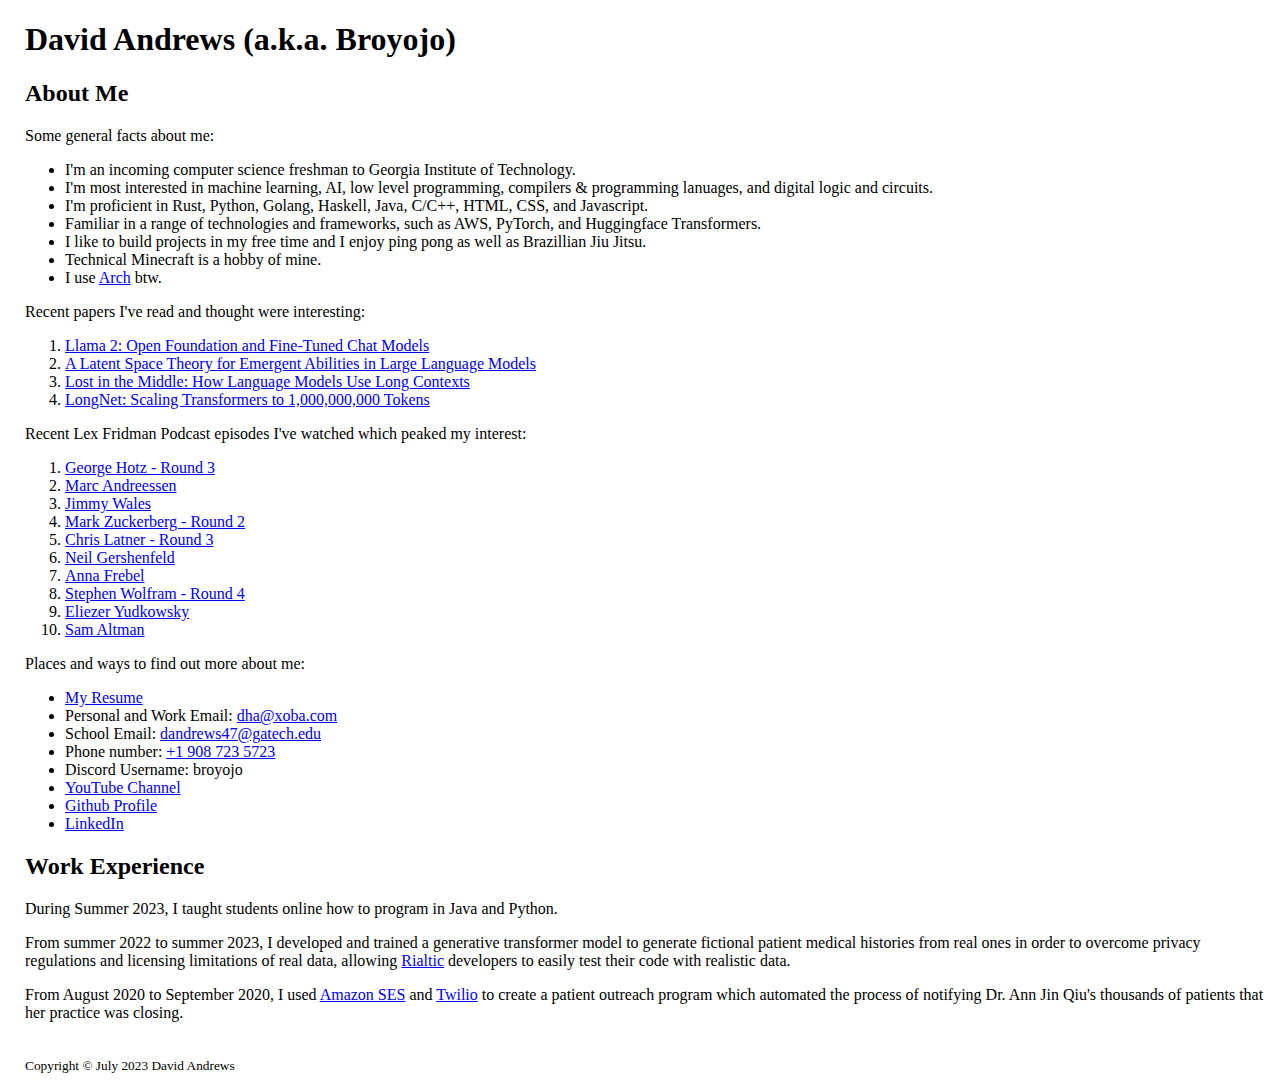
==== public/index.html @ bce0b818 "made more concise" ====
<!DOCTYPE html>
<html lang="en">
<head>
    <meta charset="UTF-8">
    <meta name="viewport" content="width=device-width, initial-scale=1.0">
    <title>Homepage</title>
    <link rel="stylesheet" href="css/style.css">
</head>
<body>
    <h1>David Andrews (a.k.a. Broyojo)</h1>
    <h2>About Me</h2>
    <p>Some general facts about me:</p>
    <ul>
        <li>I'm an incoming computer science freshman to Georgia Institute of Technology.</li>
        <li>I'm most interested in machine learning, AI, low level programming, compilers & programming lanuages, and
            digital logic and circuits.</li>
        <li>I'm proficient in Rust, Python, Golang, Haskell, Java, C/C++, HTML, CSS, and Javascript.</li>
        <li>Familiar in a range of technologies and frameworks, such as AWS, PyTorch, and Huggingface Transformers.</li>
        <li>I like to build projects in my free time and I enjoy ping pong as well as Brazillian Jiu Jitsu.</li>
        <li>Technical Minecraft is a hobby of mine.</li>
        <li>I use <a href="https://archlinux.org/">Arch</a> btw.</li>
    </ul>
    <p>Recent papers I've read and thought were interesting:</p>
    <ol>
        <li><a href="https://ai.meta.com/research/publications/llama-2-open-foundation-and-fine-tuned-chat-models/">Llama
                2: Open Foundation and Fine-Tuned Chat Models</a></li>
        <li><a href="https://arxiv.org/abs/2304.09960">A Latent Space Theory for Emergent Abilities in Large Language
                Models
            </a></li>
        <li><a href="https://arxiv.org/abs/2307.03172">Lost in the Middle: How Language Models Use Long Contexts</a>
        </li>
        <li><a href="https://arxiv.org/abs/2307.02486">LongNet: Scaling Transformers to 1,000,000,000 Tokens</a></li>
    </ol>
    <p>Recent Lex Fridman Podcast episodes I've watched which peaked my interest:</p>
    <ol>
        <li><a href="https://www.youtube.com/watch?v=dNrTrx42DGQ">George Hotz - Round 3</a></li>
        <li><a href="https://www.youtube.com/watch?v=-hxeDjAxvJ8">Marc Andreessen</a></li>
        <li><a href="https://www.youtube.com/watch?v=diJp4zoQPqo">Jimmy Wales</a></li>
        <li><a href="https://www.youtube.com/watch?v=Ff4fRgnuFgQ">Mark Zuckerberg - Round 2</a>
        </li>
        <li><a href="https://www.youtube.com/watch?v=pdJQ8iVTwj8">Chris Latner - Round 3</a></li>
        <li><a href="https://www.youtube.com/watch?v=YDjOS0VHEr4">Neil Gershenfeld</a></li>
        <li><a href="https://www.youtube.com/watch?v=IQnUa5Bq5x4">Anna Frebel</a></li>
        <li><a href="https://www.youtube.com/watch?v=PdE-waSx-d8">Stephen Wolfram - Round 4</a>
        </li>
        <li><a href="https://www.youtube.com/watch?v=AaTRHFaaPG8">Eliezer Yudkowsky</a></li>
        <li><a href="https://www.youtube.com/watch?v=L_Guz73e6fw">Sam Altman</a></li>
    </ol>
    <p>Places and ways to find out more about me:</p>
    <ul>
        <li><a href="resume/">My Resume</a></li>
        <li>Personal and Work Email: <a href="mailto: dha@xoba.com">dha@xoba.com</a></li>
        <li>School Email: <a href="mailto: dandrews47@gatech.edu">dandrews47@gatech.edu</a></li>
        <li>Phone number: <a href="tel:+19087235723">+1 908 723 5723</a></li>
        <li>Discord Username: broyojo</li>
        <li><a href="https://youtube.com/@broyojo">YouTube Channel</a></li>
        <li><a href="https://github.com/Broyojo">Github Profile</a></li>
        <li><a href="https://www.linkedin.com/in/broyojo">LinkedIn</a></li>
    </ul>
    <h2>Work Experience</h2>
    <p>During Summer 2023, I taught students online how to program in Java and Python.</p>
    <p>From summer 2022 to summer 2023, I developed and trained a generative transformer model to generate fictional
        patient medical histories from real ones in order
        to overcome privacy regulations and licensing limitations of real data, allowing <a
            href=" https://www.rialtic.io/">Rialtic</a> developers to easily
        test their code with realistic data.</p>
    <p>
        From August 2020 to September 2020, I used <a href="https://aws.amazon.com/ses/">Amazon SES</a> and <a
            href="https://www.twilio.com/en-us">Twilio</a> to
        create a patient outreach program which
        automated the process of notifying Dr. Ann Jin Qiu's thousands of patients that her practice was
        closing.
    </p>
</body>
<br>
<footer>
    <small>
        Copyright © July 2023 David Andrews
    </small>
</footer>
</html>
---- public/css/style.css ----
body {
    margin-left: 25px;
}
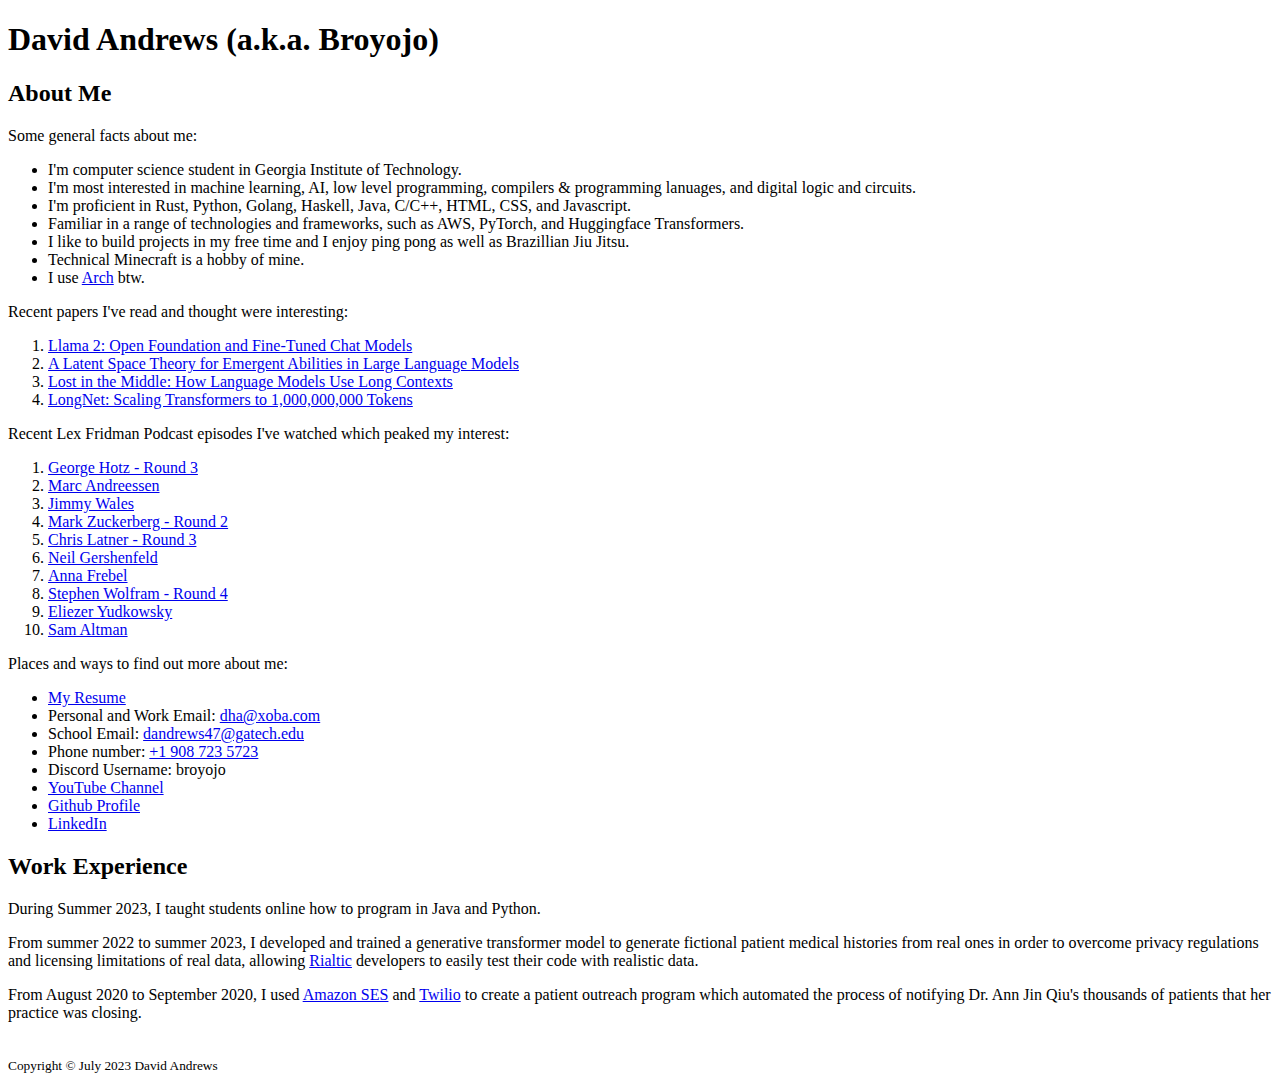
==== commit ebf0812d: "added more info to resume" ====
--- a/public/index.html
+++ b/public/index.html
@@ -4,14 +4,14 @@
     <meta charset="UTF-8">
     <meta name="viewport" content="width=device-width, initial-scale=1.0">
     <title>Homepage</title>
-    <link rel="stylesheet" href="css/style.css">
+    <link rel="stylesheet" href="/css/style.css">
 </head>
 <body>
     <h1>David Andrews (a.k.a. Broyojo)</h1>
     <h2>About Me</h2>
     <p>Some general facts about me:</p>
     <ul>
-        <li>I'm an incoming computer science freshman to Georgia Institute of Technology.</li>
+        <li>I'm computer science student in Georgia Institute of Technology.</li>
         <li>I'm most interested in machine learning, AI, low level programming, compilers & programming lanuages, and
             digital logic and circuits.</li>
         <li>I'm proficient in Rust, Python, Golang, Haskell, Java, C/C++, HTML, CSS, and Javascript.</li>
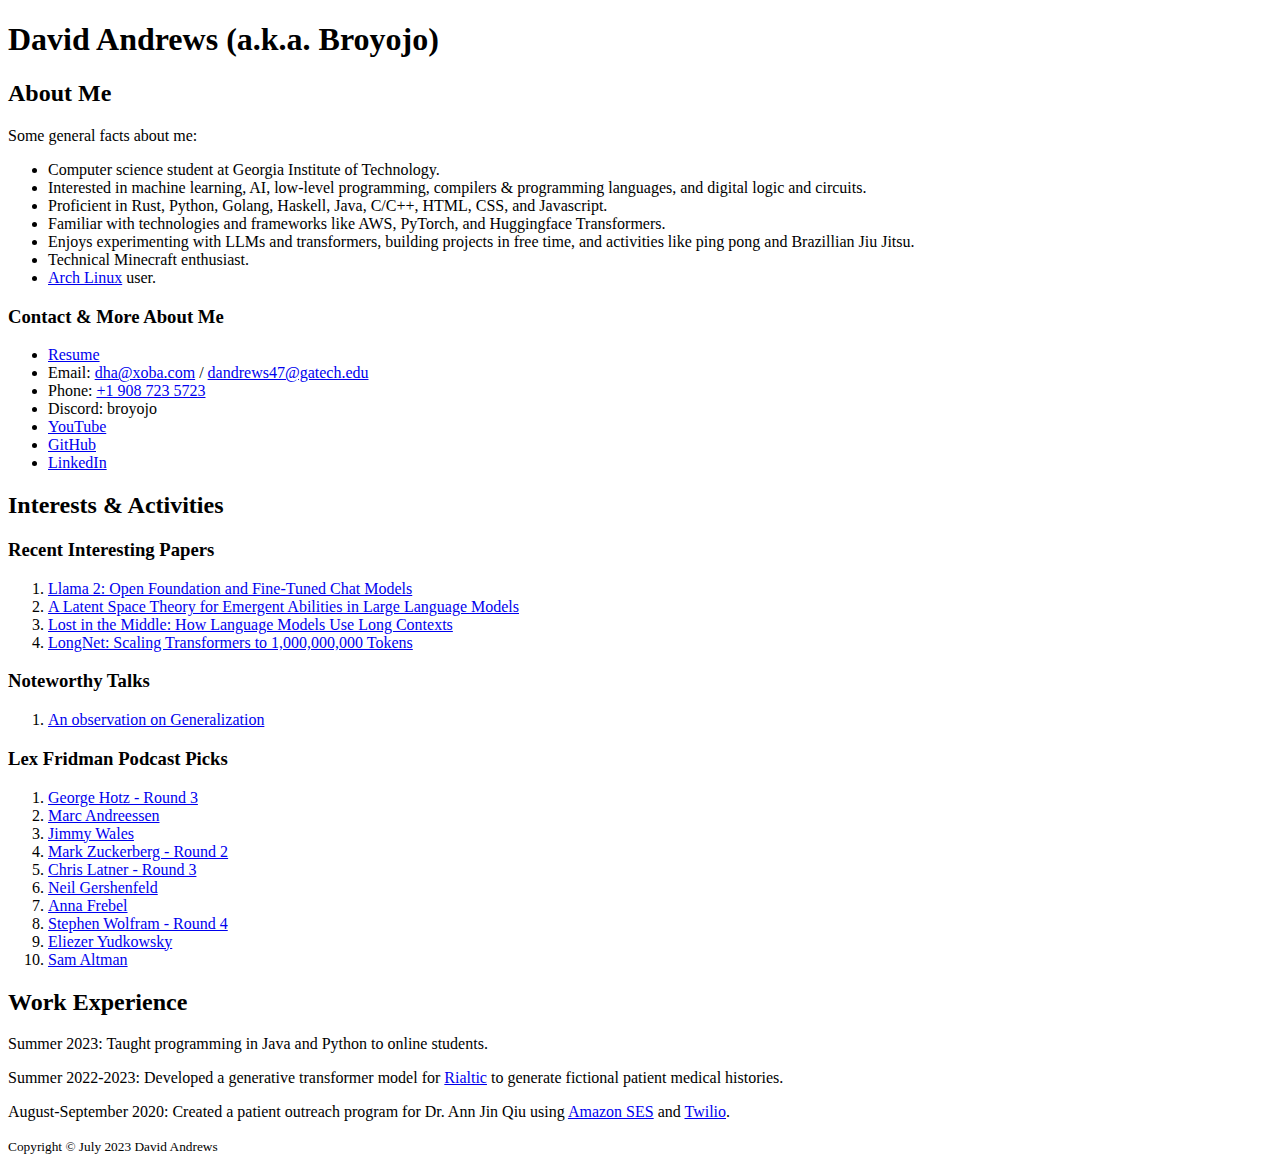
==== commit 98c4c307: "updated homepage and resume" ====
--- a/public/index.html
+++ b/public/index.html
@@ -1,81 +1,82 @@
 <!DOCTYPE html>
 <html lang="en">
-<head>
-    <meta charset="UTF-8">
-    <meta name="viewport" content="width=device-width, initial-scale=1.0">
-    <title>Homepage</title>
-    <link rel="stylesheet" href="/css/style.css">
-</head>
-<body>
-    <h1>David Andrews (a.k.a. Broyojo)</h1>
-    <h2>About Me</h2>
-    <p>Some general facts about me:</p>
-    <ul>
-        <li>I'm computer science student in Georgia Institute of Technology.</li>
-        <li>I'm most interested in machine learning, AI, low level programming, compilers & programming lanuages, and
-            digital logic and circuits.</li>
-        <li>I'm proficient in Rust, Python, Golang, Haskell, Java, C/C++, HTML, CSS, and Javascript.</li>
-        <li>Familiar in a range of technologies and frameworks, such as AWS, PyTorch, and Huggingface Transformers.</li>
-        <li>I like to build projects in my free time and I enjoy ping pong as well as Brazillian Jiu Jitsu.</li>
-        <li>Technical Minecraft is a hobby of mine.</li>
-        <li>I use <a href="https://archlinux.org/">Arch</a> btw.</li>
-    </ul>
-    <p>Recent papers I've read and thought were interesting:</p>
-    <ol>
-        <li><a href="https://ai.meta.com/research/publications/llama-2-open-foundation-and-fine-tuned-chat-models/">Llama
-                2: Open Foundation and Fine-Tuned Chat Models</a></li>
-        <li><a href="https://arxiv.org/abs/2304.09960">A Latent Space Theory for Emergent Abilities in Large Language
-                Models
-            </a></li>
-        <li><a href="https://arxiv.org/abs/2307.03172">Lost in the Middle: How Language Models Use Long Contexts</a>
-        </li>
-        <li><a href="https://arxiv.org/abs/2307.02486">LongNet: Scaling Transformers to 1,000,000,000 Tokens</a></li>
-    </ol>
-    <p>Recent Lex Fridman Podcast episodes I've watched which peaked my interest:</p>
-    <ol>
-        <li><a href="https://www.youtube.com/watch?v=dNrTrx42DGQ">George Hotz - Round 3</a></li>
-        <li><a href="https://www.youtube.com/watch?v=-hxeDjAxvJ8">Marc Andreessen</a></li>
-        <li><a href="https://www.youtube.com/watch?v=diJp4zoQPqo">Jimmy Wales</a></li>
-        <li><a href="https://www.youtube.com/watch?v=Ff4fRgnuFgQ">Mark Zuckerberg - Round 2</a>
-        </li>
-        <li><a href="https://www.youtube.com/watch?v=pdJQ8iVTwj8">Chris Latner - Round 3</a></li>
-        <li><a href="https://www.youtube.com/watch?v=YDjOS0VHEr4">Neil Gershenfeld</a></li>
-        <li><a href="https://www.youtube.com/watch?v=IQnUa5Bq5x4">Anna Frebel</a></li>
-        <li><a href="https://www.youtube.com/watch?v=PdE-waSx-d8">Stephen Wolfram - Round 4</a>
-        </li>
-        <li><a href="https://www.youtube.com/watch?v=AaTRHFaaPG8">Eliezer Yudkowsky</a></li>
-        <li><a href="https://www.youtube.com/watch?v=L_Guz73e6fw">Sam Altman</a></li>
-    </ol>
-    <p>Places and ways to find out more about me:</p>
-    <ul>
-        <li><a href="resume/">My Resume</a></li>
-        <li>Personal and Work Email: <a href="mailto: dha@xoba.com">dha@xoba.com</a></li>
-        <li>School Email: <a href="mailto: dandrews47@gatech.edu">dandrews47@gatech.edu</a></li>
-        <li>Phone number: <a href="tel:+19087235723">+1 908 723 5723</a></li>
-        <li>Discord Username: broyojo</li>
-        <li><a href="https://youtube.com/@broyojo">YouTube Channel</a></li>
-        <li><a href="https://github.com/Broyojo">Github Profile</a></li>
-        <li><a href="https://www.linkedin.com/in/broyojo">LinkedIn</a></li>
-    </ul>
-    <h2>Work Experience</h2>
-    <p>During Summer 2023, I taught students online how to program in Java and Python.</p>
-    <p>From summer 2022 to summer 2023, I developed and trained a generative transformer model to generate fictional
-        patient medical histories from real ones in order
-        to overcome privacy regulations and licensing limitations of real data, allowing <a
-            href=" https://www.rialtic.io/">Rialtic</a> developers to easily
-        test their code with realistic data.</p>
-    <p>
-        From August 2020 to September 2020, I used <a href="https://aws.amazon.com/ses/">Amazon SES</a> and <a
-            href="https://www.twilio.com/en-us">Twilio</a> to
-        create a patient outreach program which
-        automated the process of notifying Dr. Ann Jin Qiu's thousands of patients that her practice was
-        closing.
-    </p>
-</body>
-<br>
-<footer>
-    <small>
-        Copyright © July 2023 David Andrews
-    </small>
-</footer>
-</html>+    <head>
+        <meta charset="UTF-8" />
+        <meta name="viewport" content="width=device-width, initial-scale=1.0" />
+        <title>David Andrews (a.k.a. Broyojo)</title>
+        <link rel="stylesheet" href="/css/style.css" />
+    </head>
+
+    <body>
+        <header>
+            <h1>David Andrews (a.k.a. Broyojo)</h1>
+        </header>
+
+        <section>
+            <h2>About Me</h2>
+            <p>Some general facts about me:</p>
+            <ul>
+                <li>Computer science student at Georgia Institute of Technology.</li>
+                <li>Interested in machine learning, AI, low-level programming, compilers & programming languages, and digital logic and circuits.</li>
+                <li>Proficient in Rust, Python, Golang, Haskell, Java, C/C++, HTML, CSS, and Javascript.</li>
+                <li>Familiar with technologies and frameworks like AWS, PyTorch, and Huggingface Transformers.
+                </li>
+                <li>Enjoys experimenting with LLMs and transformers, building projects in free time, and activities like ping pong and Brazillian Jiu Jitsu.</li>
+                <li>Technical Minecraft enthusiast.</li>
+                <li><a href="https://archlinux.org/">Arch Linux</a> user.</li>
+            </ul>
+
+            <h3>Contact & More About Me</h3>
+            <ul>
+                <li><a href="resume/">Resume</a></li>
+                <li>Email: <a href="mailto:dha@xoba.com">dha@xoba.com</a> / <a href="mailto:dandrews47@gatech.edu">dandrews47@gatech.edu</a></li>
+                <li>Phone: <a href="tel:+19087235723">+1 908 723 5723</a></li>
+                <li>Discord: broyojo</li>
+                <li><a href="https://youtube.com/@broyojo">YouTube</a></li>
+                <li><a href="https://github.com/Broyojo">GitHub</a></li>
+                <li><a href="https://www.linkedin.com/in/broyojo">LinkedIn</a></li>
+            </ul>
+        </section>
+
+        <section>
+            <h2>Interests & Activities</h2>
+            <h3>Recent Interesting Papers</h3>
+            <ol>
+                <li><a href="https://ai.meta.com/research/publications/llama-2-open-foundation-and-fine-tuned-chat-models/">Llama 2: Open Foundation and Fine-Tuned Chat Models</a></li>
+                <li><a href="https://arxiv.org/abs/2304.09960">A Latent Space Theory for Emergent Abilities in Large Language Models</a></li>
+                <li><a href="https://arxiv.org/abs/2307.03172">Lost in the Middle: How Language Models Use Long Contexts</a></li>
+                <li><a href="https://arxiv.org/abs/2307.02486">LongNet: Scaling Transformers to 1,000,000,000 Tokens</a></li>
+            </ol>
+
+            <h3>Noteworthy Talks</h3>
+            <ol>
+                <li><a href="https://www.youtube.com/live/AKMuA_TVz3A?feature=share">An observation on Generalization</a></li>
+            </ol>
+
+            <h3>Lex Fridman Podcast Picks</h3>
+            <ol>
+                <li><a href="https://www.youtube.com/watch?v=dNrTrx42DGQ">George Hotz - Round 3</a></li>
+                <li><a href="https://www.youtube.com/watch?v=-hxeDjAxvJ8">Marc Andreessen</a></li>
+                <li><a href="https://www.youtube.com/watch?v=diJp4zoQPqo">Jimmy Wales</a></li>
+                <li><a href="https://www.youtube.com/watch?v=Ff4fRgnuFgQ">Mark Zuckerberg - Round 2</a></li>
+                <li><a href="https://www.youtube.com/watch?v=pdJQ8iVTwj8">Chris Latner - Round 3</a></li>
+                <li><a href="https://www.youtube.com/watch?v=YDjOS0VHEr4">Neil Gershenfeld</a></li>
+                <li><a href="https://www.youtube.com/watch?v=IQnUa5Bq5x4">Anna Frebel</a></li>
+                <li><a href="https://www.youtube.com/watch?v=PdE-waSx-d8">Stephen Wolfram - Round 4</a></li>
+                <li><a href="https://www.youtube.com/watch?v=AaTRHFaaPG8">Eliezer Yudkowsky</a></li>
+                <li><a href="https://www.youtube.com/watch?v=L_Guz73e6fw">Sam Altman</a></li>
+            </ol>
+        </section>
+
+        <section>
+            <h2>Work Experience</h2>
+            <p>Summer 2023: Taught programming in Java and Python to online students.</p>
+            <p>Summer 2022-2023: Developed a generative transformer model for <a href="https://www.rialtic.io/">Rialtic</a> to generate fictional patient medical histories.</p>
+            <p>August-September 2020: Created a patient outreach program for Dr. Ann Jin Qiu using <a href="https://aws.amazon.com/ses/">Amazon SES</a> and <a href="https://www.twilio.com/en-us">Twilio</a>.</p>
+        </section>
+
+        <footer>
+            <small>Copyright © July 2023 David Andrews</small>
+        </footer>
+    </body>
+</html>
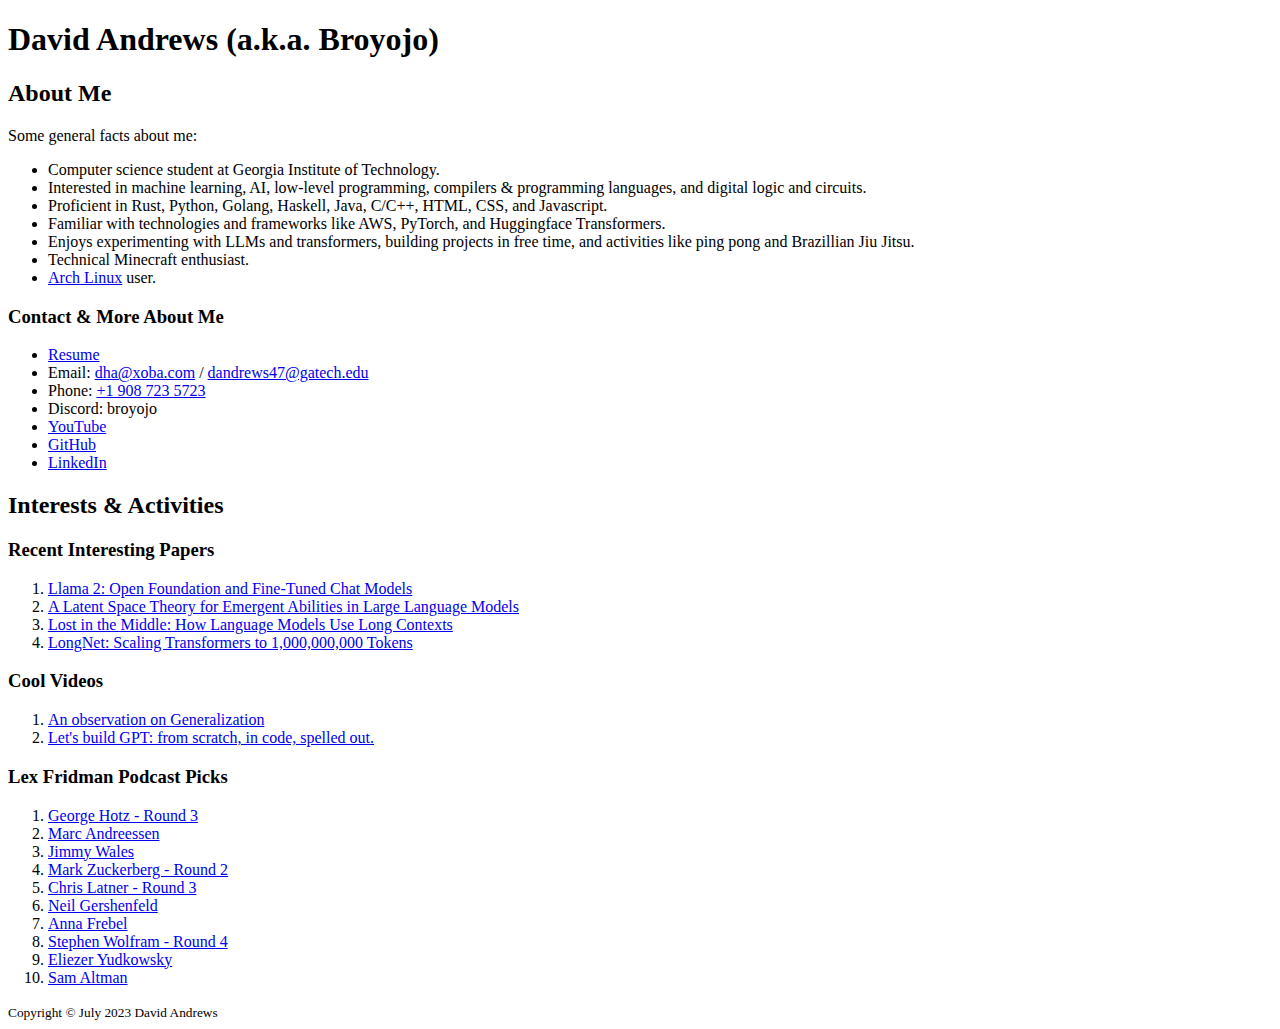
==== commit ecd55f00: "added some more projects and cleaned up homepage" ====
--- a/public/index.html
+++ b/public/index.html
@@ -48,9 +48,11 @@
                 <li><a href="https://arxiv.org/abs/2307.02486">LongNet: Scaling Transformers to 1,000,000,000 Tokens</a></li>
             </ol>
 
-            <h3>Noteworthy Talks</h3>
+            <h3>Cool Videos</h3>
             <ol>
                 <li><a href="https://www.youtube.com/live/AKMuA_TVz3A?feature=share">An observation on Generalization</a></li>
+                <li><a href="https://youtu.be/kCc8FmEb1nY">Let's build GPT: from scratch, in code, spelled out.
+                </a></li>
             </ol>
 
             <h3>Lex Fridman Podcast Picks</h3>
@@ -68,13 +70,6 @@
             </ol>
         </section>
 
-        <section>
-            <h2>Work Experience</h2>
-            <p>Summer 2023: Taught programming in Java and Python to online students.</p>
-            <p>Summer 2022-2023: Developed a generative transformer model for <a href="https://www.rialtic.io/">Rialtic</a> to generate fictional patient medical histories.</p>
-            <p>August-September 2020: Created a patient outreach program for Dr. Ann Jin Qiu using <a href="https://aws.amazon.com/ses/">Amazon SES</a> and <a href="https://www.twilio.com/en-us">Twilio</a>.</p>
-        </section>
-
         <footer>
             <small>Copyright © July 2023 David Andrews</small>
         </footer>
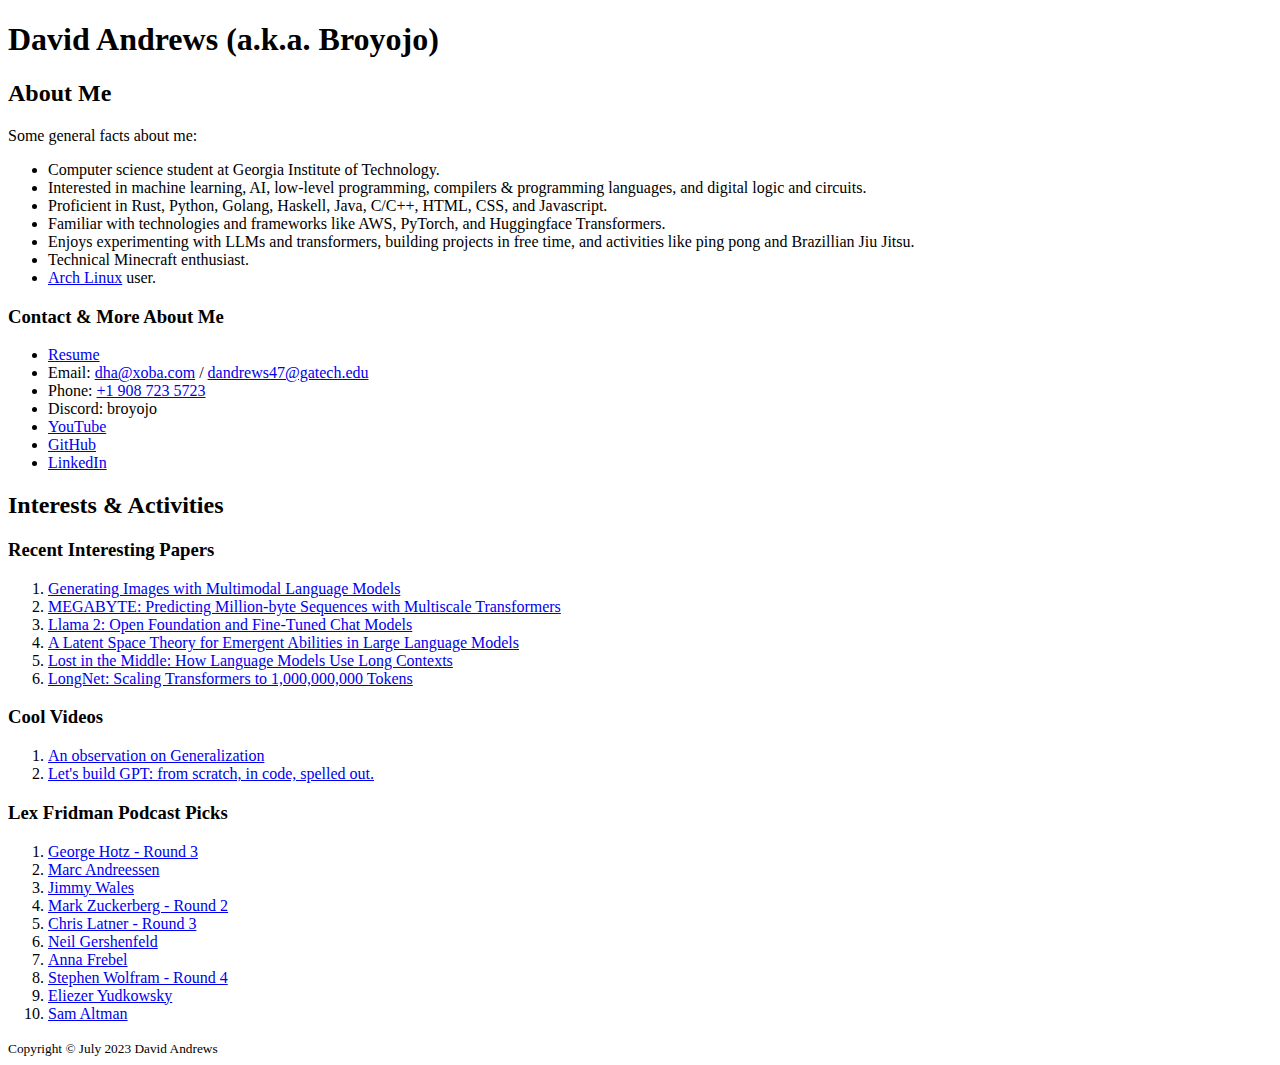
==== commit fc70a429: "added some more papers" ====
--- a/public/index.html
+++ b/public/index.html
@@ -42,6 +42,8 @@
             <h2>Interests & Activities</h2>
             <h3>Recent Interesting Papers</h3>
             <ol>
+                <li><a href="https://arxiv.org/pdf/2305.17216.pdf">Generating Images with Multimodal Language Models</a></li>
+                <li><a href="https://arxiv.org/pdf/2305.07185.pdf">MEGABYTE: Predicting Million-byte Sequences with Multiscale Transformers</a></li>
                 <li><a href="https://ai.meta.com/research/publications/llama-2-open-foundation-and-fine-tuned-chat-models/">Llama 2: Open Foundation and Fine-Tuned Chat Models</a></li>
                 <li><a href="https://arxiv.org/abs/2304.09960">A Latent Space Theory for Emergent Abilities in Large Language Models</a></li>
                 <li><a href="https://arxiv.org/abs/2307.03172">Lost in the Middle: How Language Models Use Long Contexts</a></li>
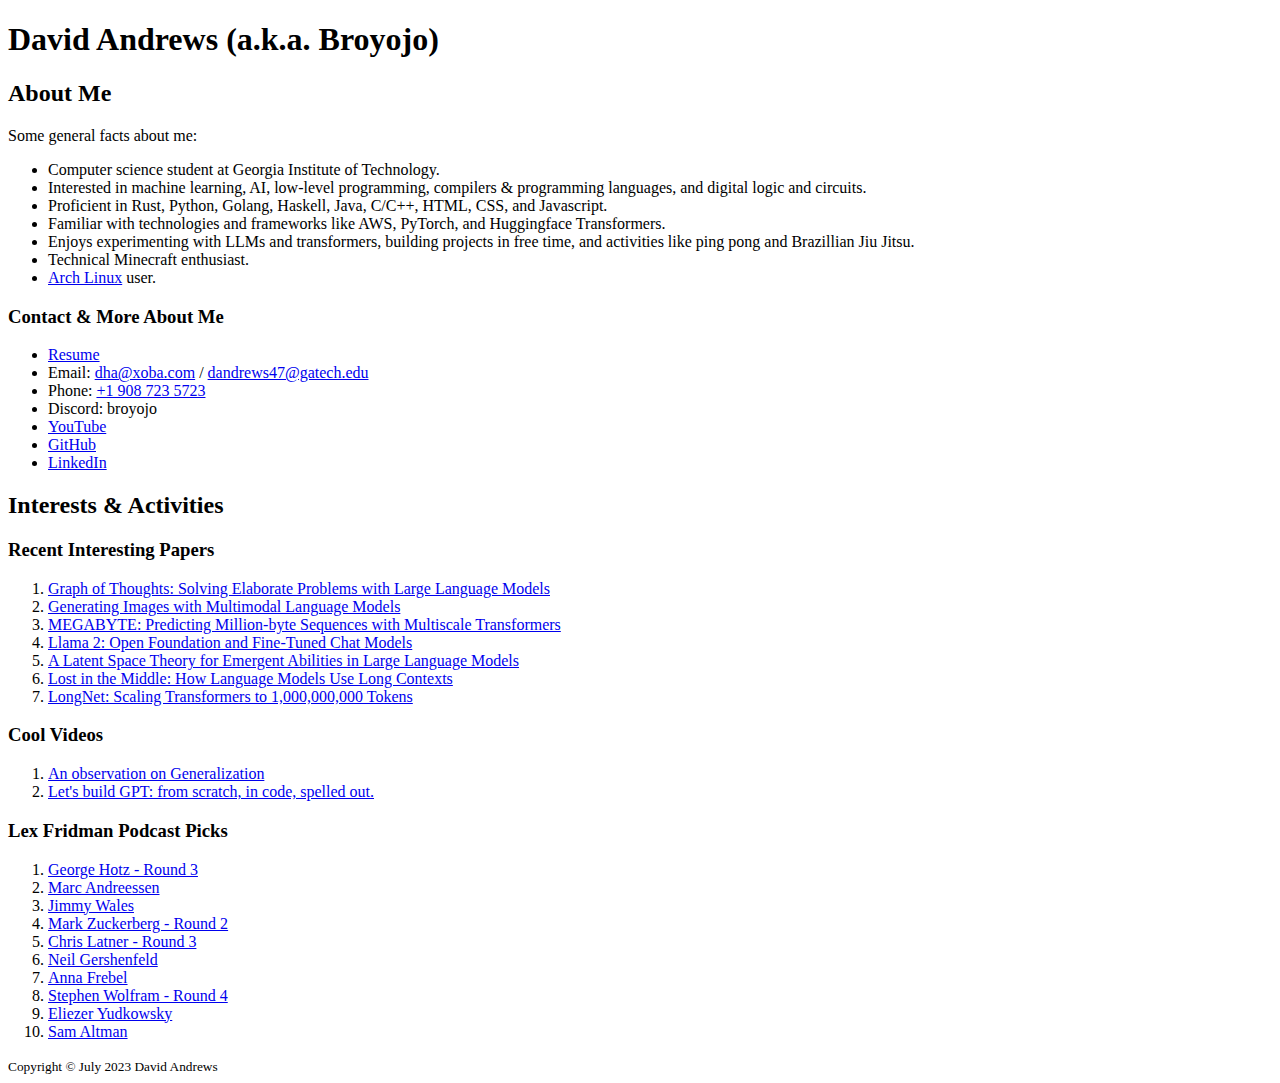
==== commit 7bc2e526: "added another paper" ====
--- a/public/index.html
+++ b/public/index.html
@@ -42,6 +42,7 @@
             <h2>Interests & Activities</h2>
             <h3>Recent Interesting Papers</h3>
             <ol>
+                <li><a href="https://arxiv.org/pdf/2308.09687.pdf">Graph of Thoughts: Solving Elaborate Problems with Large Language Models</a></li>
                 <li><a href="https://arxiv.org/pdf/2305.17216.pdf">Generating Images with Multimodal Language Models</a></li>
                 <li><a href="https://arxiv.org/pdf/2305.07185.pdf">MEGABYTE: Predicting Million-byte Sequences with Multiscale Transformers</a></li>
                 <li><a href="https://ai.meta.com/research/publications/llama-2-open-foundation-and-fine-tuned-chat-models/">Llama 2: Open Foundation and Fine-Tuned Chat Models</a></li>
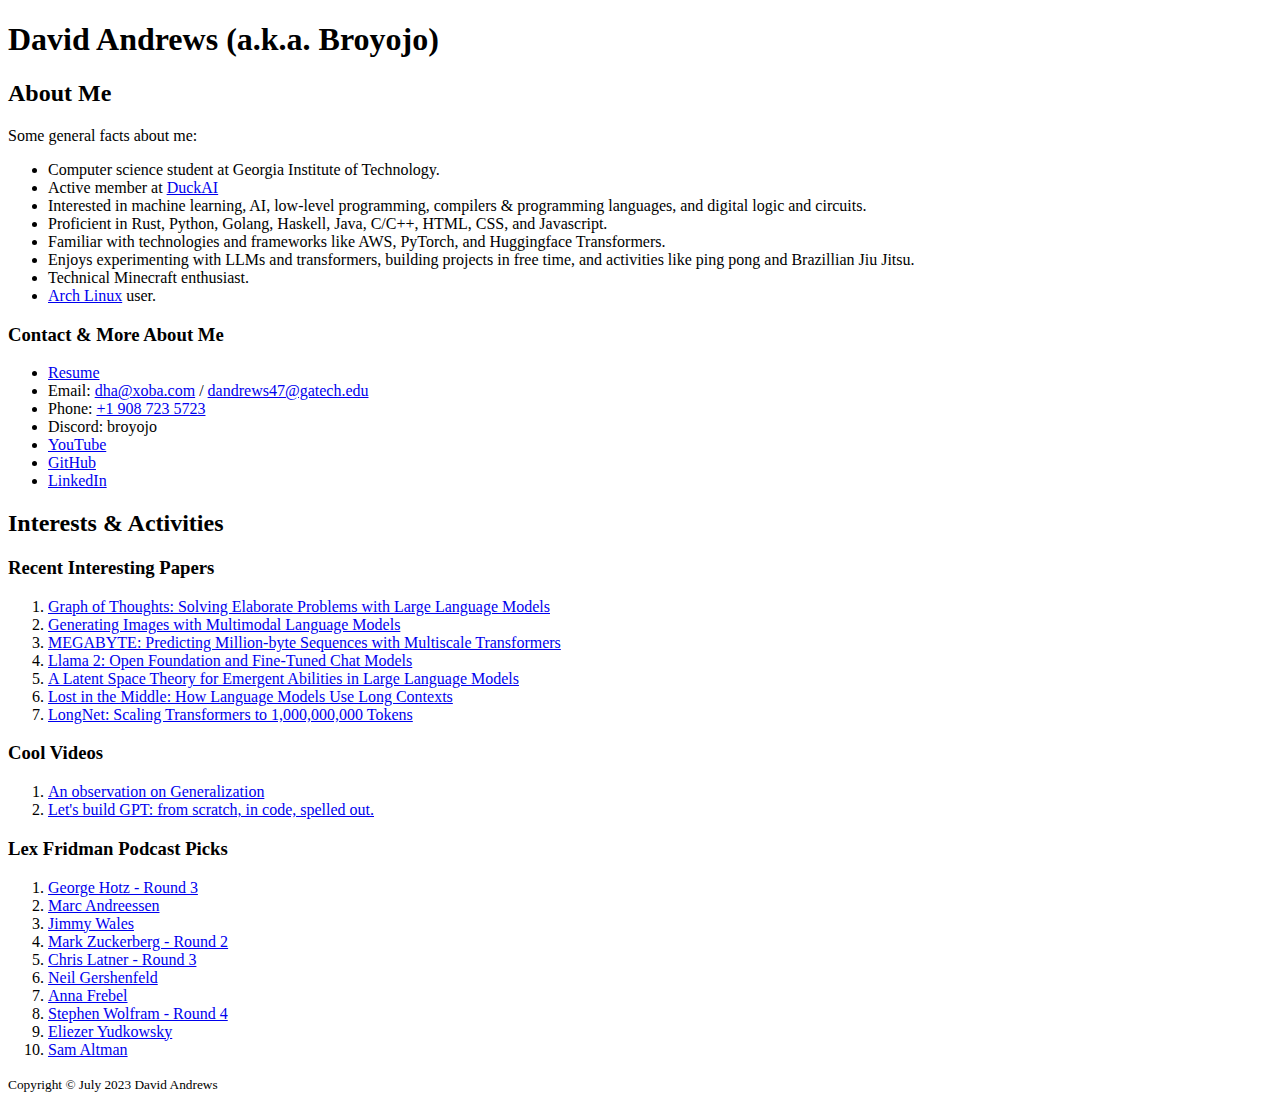
==== commit 2828f3f4: "added some more projects and made css better" ====
--- a/public/index.html
+++ b/public/index.html
@@ -17,6 +17,7 @@
             <p>Some general facts about me:</p>
             <ul>
                 <li>Computer science student at Georgia Institute of Technology.</li>
+                <li>Active member at <a href="https://duckai.org/">DuckAI</a></li>
                 <li>Interested in machine learning, AI, low-level programming, compilers & programming languages, and digital logic and circuits.</li>
                 <li>Proficient in Rust, Python, Golang, Haskell, Java, C/C++, HTML, CSS, and Javascript.</li>
                 <li>Familiar with technologies and frameworks like AWS, PyTorch, and Huggingface Transformers.
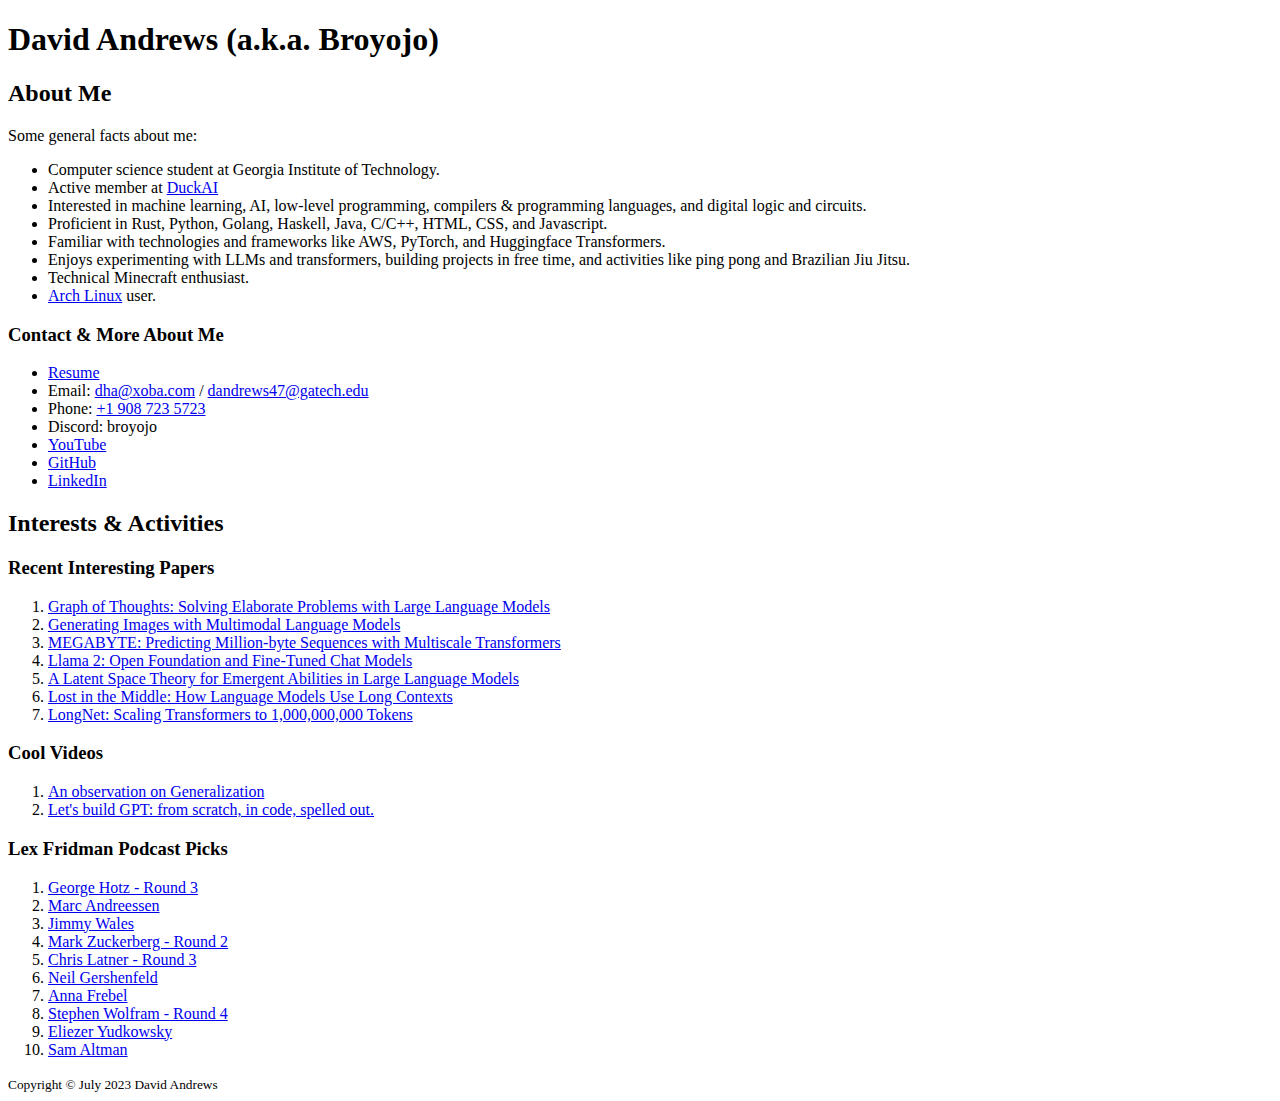
==== commit 81060514: "added pdf resume and fixed typos" ====
--- a/public/index.html
+++ b/public/index.html
@@ -22,7 +22,7 @@
                 <li>Proficient in Rust, Python, Golang, Haskell, Java, C/C++, HTML, CSS, and Javascript.</li>
                 <li>Familiar with technologies and frameworks like AWS, PyTorch, and Huggingface Transformers.
                 </li>
-                <li>Enjoys experimenting with LLMs and transformers, building projects in free time, and activities like ping pong and Brazillian Jiu Jitsu.</li>
+                <li>Enjoys experimenting with LLMs and transformers, building projects in free time, and activities like ping pong and Brazilian Jiu Jitsu.</li>
                 <li>Technical Minecraft enthusiast.</li>
                 <li><a href="https://archlinux.org/">Arch Linux</a> user.</li>
             </ul>
